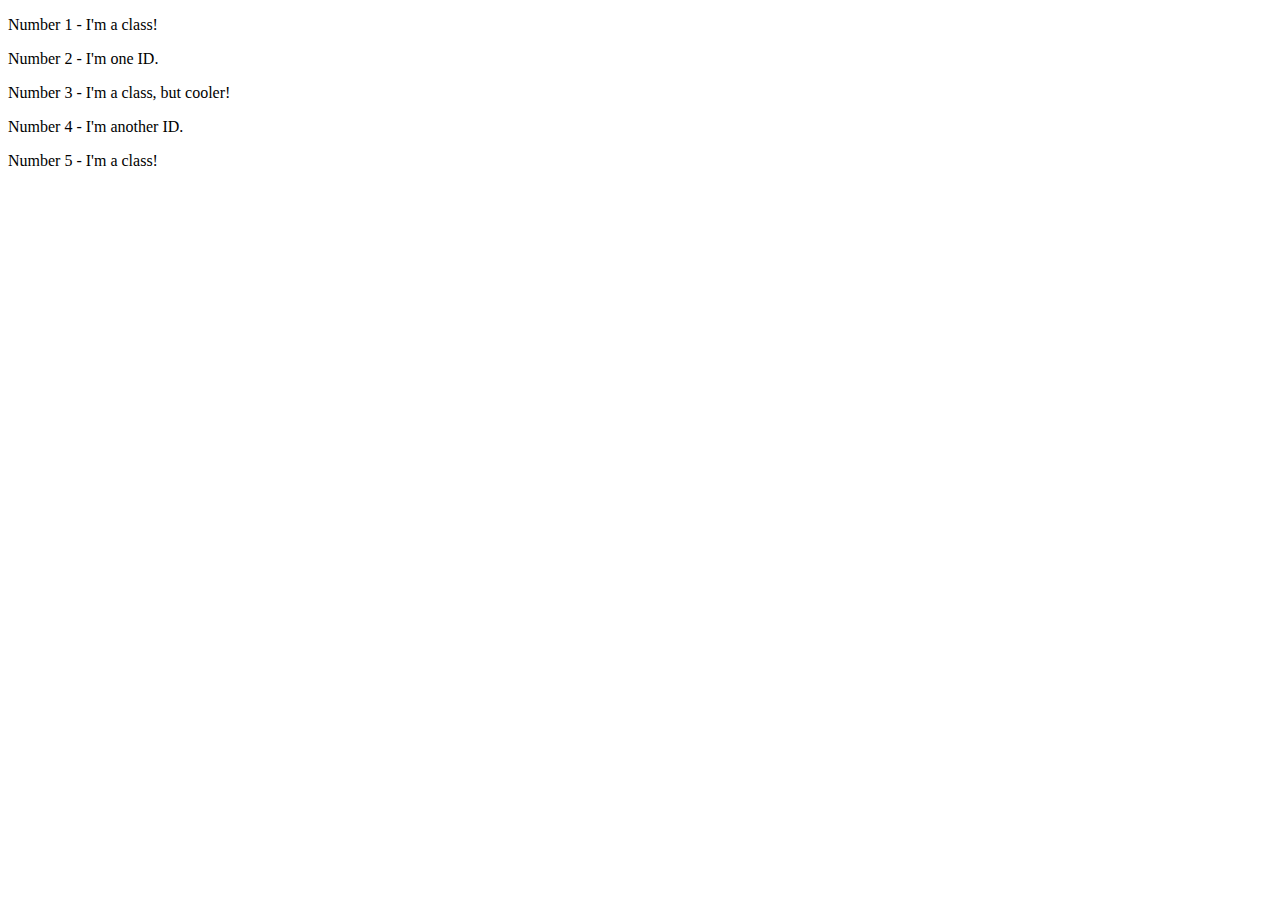
==== foundations/02-class-id-selectors/index.html @ 4b4f4eb7 "Add appropriate class attributes to HTML tags" ====
<!DOCTYPE html>
<html lang="en">
  <head>
    <meta charset="UTF-8">
    <meta http-equiv="X-UA-Compatible" content="IE=edge">
    <meta name="viewport" content="width=device-width, initial-scale=1.0">
    <title>Class and ID Selectors</title>
    <link rel="stylesheet" href="style.css">
  </head>
  <body>
    <p class="odd-numbers">Number 1 - I'm a class!</p>
    <div>Number 2 - I'm one ID.</div>
    <p class="odd-numbers">Number 3 - I'm a class, but cooler!</p>
    <div>Number 4 - I'm another ID.</div>
    <p class="odd-numbers">Number 5 - I'm a class!</p>
  </body>
</html>
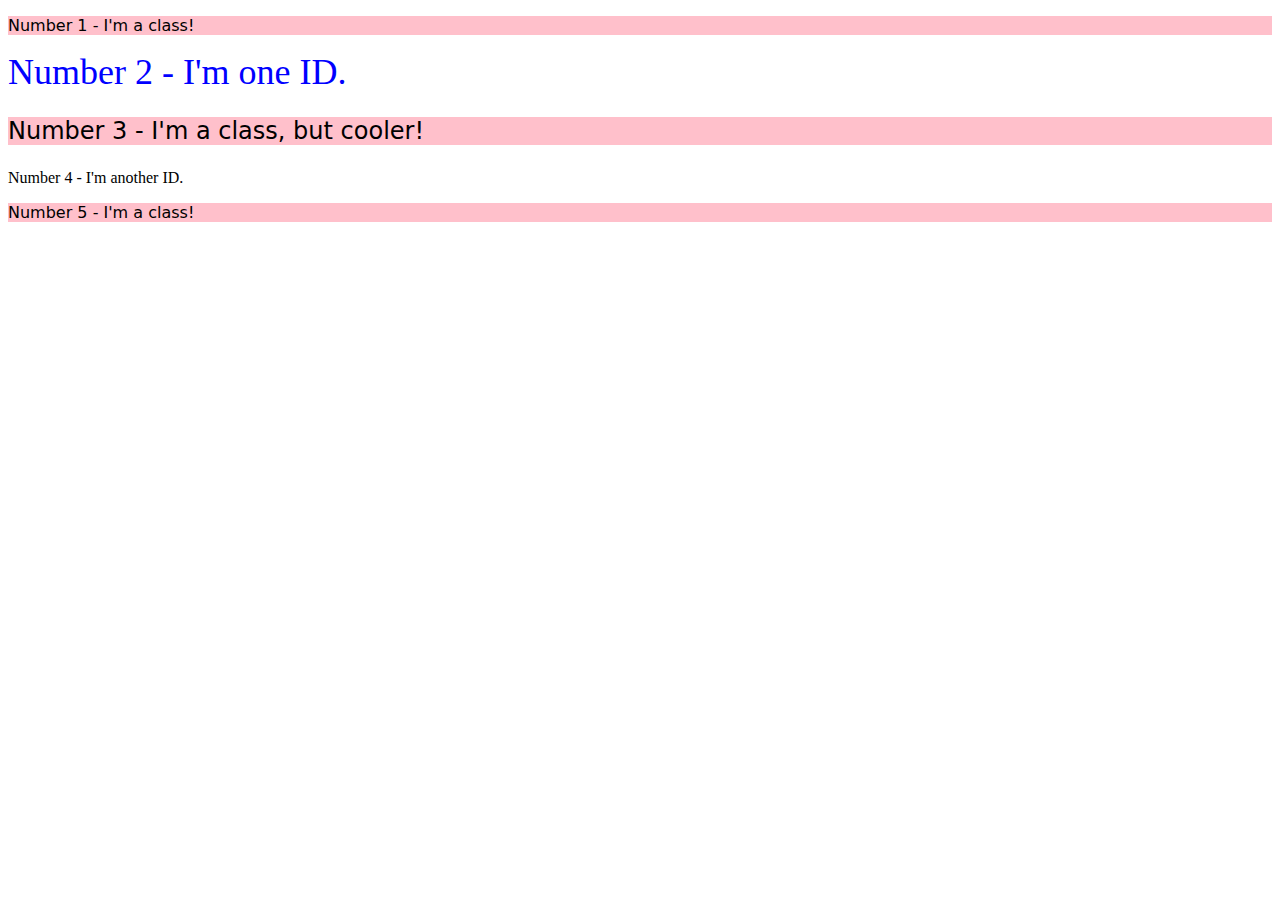
==== commit f9868476: "Add inline CSS font-size to the second paragraph element, styled with font-size 24px" ====
--- a/foundations/02-class-id-selectors/index.html
+++ b/foundations/02-class-id-selectors/index.html
@@ -9,8 +9,8 @@
   </head>
   <body>
     <p class="odd-numbers">Number 1 - I'm a class!</p>
-    <div>Number 2 - I'm one ID.</div>
-    <p class="odd-numbers">Number 3 - I'm a class, but cooler!</p>
+    <div id="one-id">Number 2 - I'm one ID.</div>
+    <p class="odd-numbers" style="font-size: 24px;">Number 3 - I'm a class, but cooler!</p>
     <div>Number 4 - I'm another ID.</div>
     <p class="odd-numbers">Number 5 - I'm a class!</p>
   </body>
--- a/foundations/02-class-id-selectors/style.css
+++ b/foundations/02-class-id-selectors/style.css
@@ -0,0 +1,11 @@
+/* styles.css */
+
+.odd-numbers {
+    background-color: pink; 
+    font-family: "Verdana","DejaVu Sans",sans-serif;
+}
+
+#one-id {
+    color: blue;
+    font-size: 36px;
+}